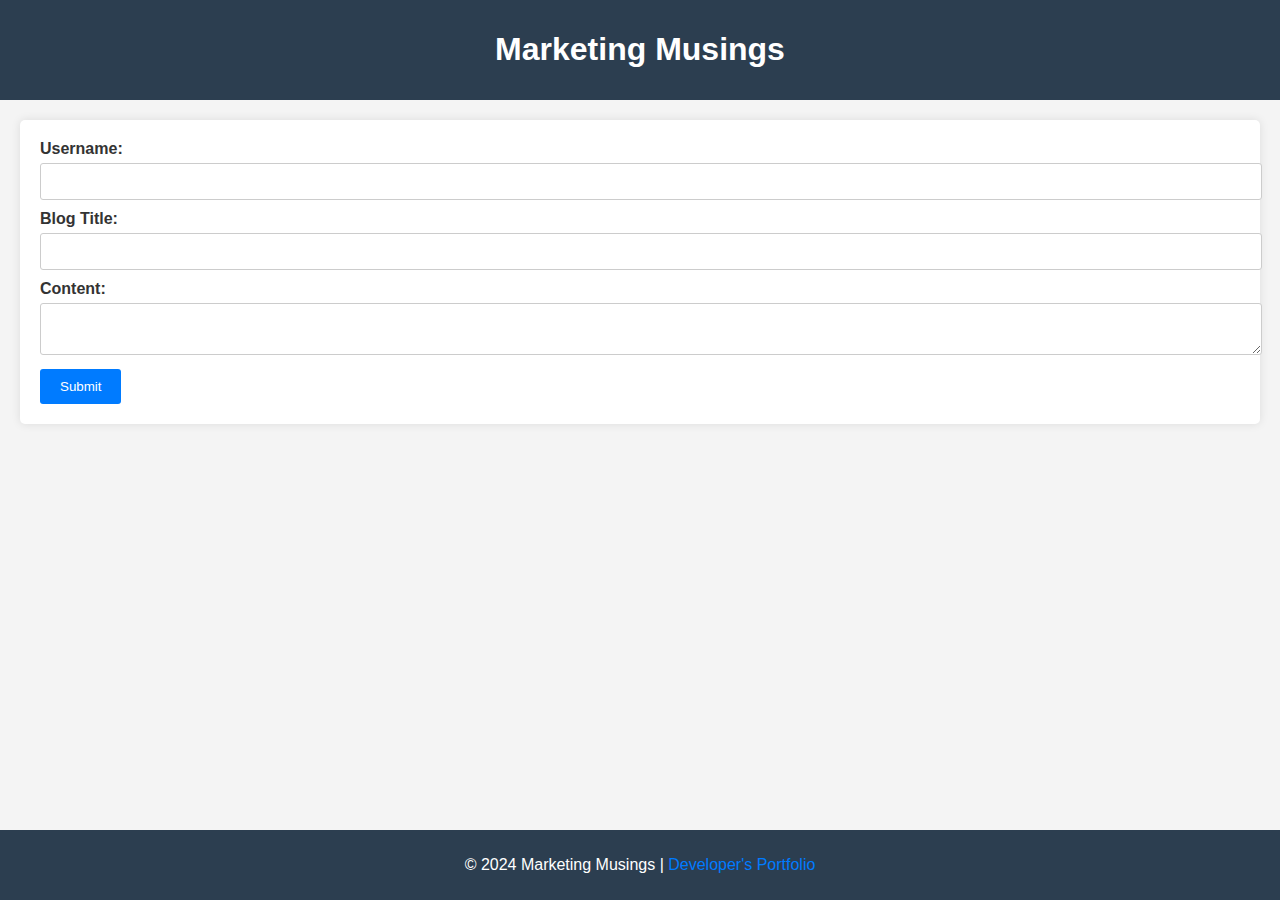
==== index.html @ b579a88d "updated blog.html, index.html, assets/js/, assets/css/, README.md, etc." ====
<!DOCTYPE html>
<html lang="en">

<head>
    <meta charset="UTF-8">
    <meta name="viewport" content="width=device-width, initial-scale=1.0">
    <title>Marketing Musings - Home</title>
    <link rel="stylesheet" href="assets/css/styles.css">
    <link rel="stylesheet" href="assets/css/form.css">
</head>

<body>
    <header>
        <h1>Marketing Musings</h1>
    </header>
    <main>
        <form id="blog-form">
            <label for="username">Username:</label>
            <input type="text" id="username" required>
            <label for="title">Blog Title:</label>
            <input type="text" id="title" required>
            <label for="content">Content:</label>
            <textarea id="content" required></textarea>
            <button type="submit">Submit</button>
        </form>
    </main>
    <footer>
        <p>© 2024 Marketing Musings | <a href="https://github.com/iggys4ur">Developer's Portfolio</a></p>
    </footer>
    <script src="assets/js/form.js"></script>
</body>

</html>
---- assets/css/styles.css ----
/* styles.css: General styles for the site */
body {
    font-family: Arial, sans-serif;
    margin: 0;
    padding: 0;
    background-color: #f4f4f4;
    color: #333;
}

header {
    background-color: #2c3e50;
    /* Deep gray-blue color */
    color: #fff;
    text-align: center;
    padding: 10px 0;
}

footer {
    background-color: #2c3e50;
    /* Deep gray-blue color to match header */
    color: #fff;
    text-align: center;
    padding: 10px 0;
    position: fixed;
    width: 100%;
    bottom: 0;
}

main {
    padding: 20px;
    margin-bottom: 50px;
    /* To prevent overlap with fixed footer */
}

/* Post styles for light mode */
.post {
    background-color: #ffffff;
    /* White background for light mode */
    color: #333;
    /* Dark text for readability */
    padding: 15px;
    margin-bottom: 15px;
    border-radius: 5px;
    border: 1px solid #ddd;
    /* Light gray border to create a box effect */
    box-shadow: 0 0 10px rgba(0, 0, 0, 0.05);
    /* Subtle shadow for depth */
}

/* Button styles for light mode */
button {
    background-color: #007BFF;
    /* Blue background for buttons */
    color: #fff;
    /* White text for contrast */
    border: none;
    padding: 10px 20px;
    border-radius: 3px;
    cursor: pointer;
}

button:hover {
    background-color: #0056b3;
    /* Darker blue on hover */
}

/* Link styles for light mode */
a {
    color: #007BFF;
    text-decoration: none;
}

a:hover {
    text-decoration: underline;
}

/* Dark mode styles */
body.dark-mode {
    background-color: #333;
    color: #f4f4f4;
}

body.dark-mode header,
body.dark-mode footer {
    background-color: #2c3e50;
    /* Maintain the deep gray-blue color */
}

body.dark-mode button {
    background-color: #0056b3;
    /* Blue background for dark mode buttons */
    color: #fff;
    /* White text for contrast */
}

body.dark-mode button:hover {
    background-color: #003f7f;
    /* Darker blue on hover */
}

body.dark-mode a {
    color: #1e90ff;
}

body.dark-mode a:hover {
    color: #6495ed;
}

body.dark-mode .post {
    background-color: #444;
    /* Slightly lighter than the dark mode background */
    color: #f4f4f4;
    /* Light color for text */
    border: 1px solid #555;
    /* Border to distinguish posts */
    box-shadow: 0 0 10px rgba(0, 0, 0, 0.2);
    /* Slight shadow for depth in dark mode */
}

body.dark-mode h2,
body.dark-mode p {
    color: #f4f4f4;
    /* Ensure headers and paragraphs are visible */
}
---- assets/css/form.css ----
/* form.css: Styles specific to the form page (index.html) */
form {
    background-color: #fff;
    padding: 20px;
    border-radius: 5px;
    box-shadow: 0 0 10px rgba(0, 0, 0, 0.1);
}

label {
    display: block;
    margin-bottom: 5px;
    font-weight: bold;
}

input[type="text"],
textarea {
    width: 100%;
    padding: 10px;
    margin-bottom: 10px;
    border: 1px solid #ccc;
    border-radius: 3px;
}

button {
    background-color: #007BFF;
    color: #fff;
    border: none;
    padding: 10px 20px;
    border-radius: 3px;
    cursor: pointer;
}

button:hover {
    background-color: #0056b3;
}
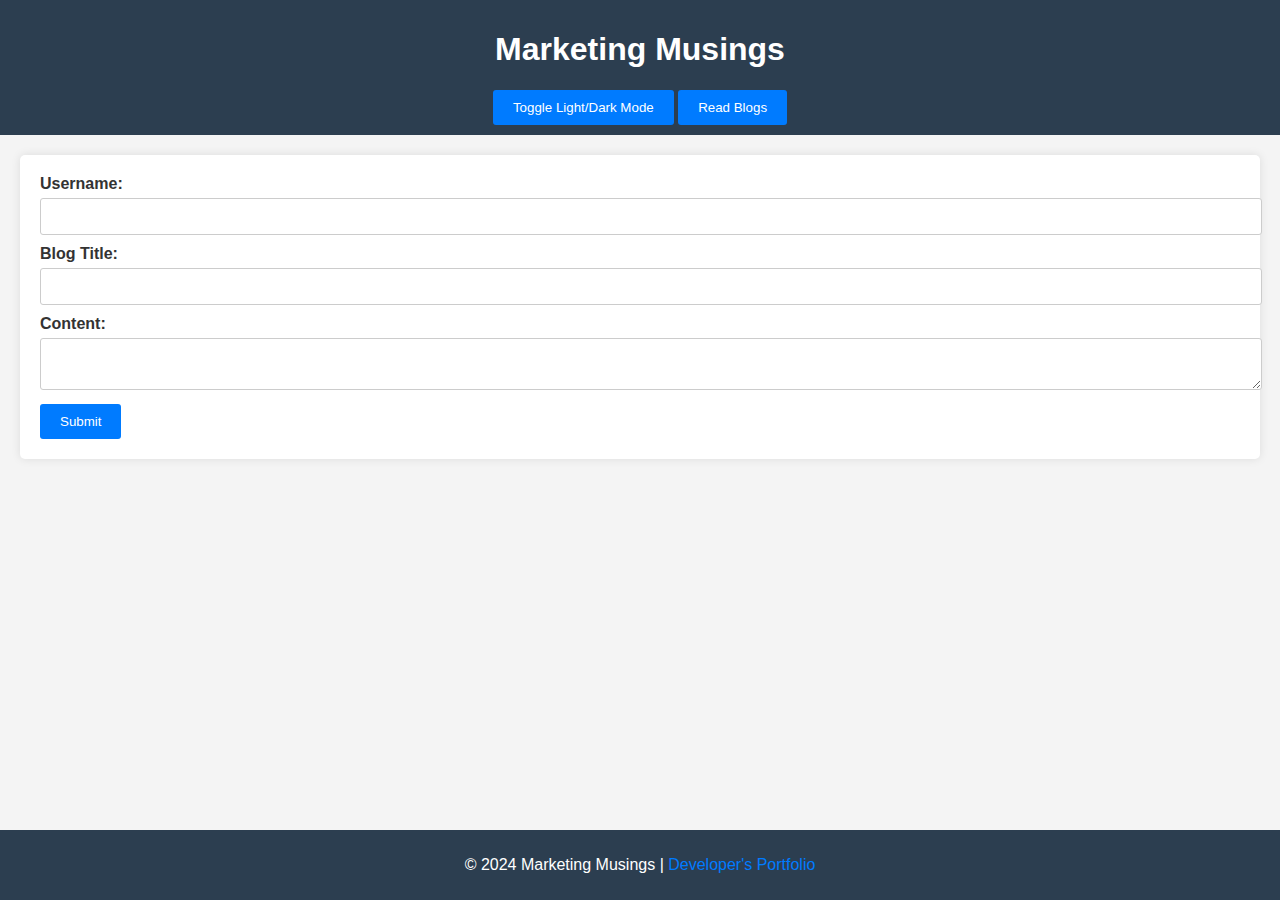
==== commit eb77de61: "updated index.html to include darkmode, updated assets/css/ and assets/js" ====
--- a/index.html
+++ b/index.html
@@ -12,6 +12,9 @@
 <body>
     <header>
         <h1>Marketing Musings</h1>
+        <button id="theme-toggle">Toggle Light/Dark Mode</button>
+        <button onclick="window.location.href='blog.html'">Read Blogs</button>
+        <!-- New button to navigate to blog.html -->
     </header>
     <main>
         <form id="blog-form">
@@ -28,6 +31,7 @@
         <p>© 2024 Marketing Musings | <a href="https://github.com/iggys4ur">Developer's Portfolio</a></p>
     </footer>
     <script src="assets/js/form.js"></script>
+    <script src="assets/js/blog.js"></script> <!-- Include the same JS for toggle functionality -->
 </body>
 
 </html>--- a/assets/css/styles.css
+++ b/assets/css/styles.css
@@ -47,7 +47,31 @@
     /* Subtle shadow for depth */
 }
 
-/* Button styles for light mode */
+/* Form styles for light mode */
+form {
+    background-color: #ffffff;
+    /* White background for light mode */
+    padding: 20px;
+    border-radius: 5px;
+    box-shadow: 0 0 10px rgba(0, 0, 0, 0.1);
+}
+
+input[type="text"],
+textarea {
+    width: 100%;
+    padding: 10px;
+    margin-bottom: 10px;
+    border: 1px solid #ccc;
+    border-radius: 3px;
+}
+
+label {
+    display: block;
+    margin-bottom: 5px;
+    font-weight: bold;
+    color: #333;
+}
+
 button {
     background-color: #007BFF;
     /* Blue background for buttons */
@@ -86,6 +110,41 @@
     /* Maintain the deep gray-blue color */
 }
 
+body.dark-mode .post {
+    background-color: #444;
+    /* Slightly lighter than the dark mode background */
+    color: #f4f4f4;
+    /* Light color for text */
+    border: 1px solid #555;
+    /* Border to distinguish posts */
+    box-shadow: 0 0 10px rgba(0, 0, 0, 0.2);
+    /* Slight shadow for depth in dark mode */
+}
+
+body.dark-mode form {
+    background-color: #444;
+    /* Dark gray background for the form */
+    color: #f4f4f4;
+    /* Light color for text */
+    box-shadow: 0 0 10px rgba(0, 0, 0, 0.2);
+    /* Slight shadow for depth in dark mode */
+}
+
+body.dark-mode input[type="text"],
+body.dark-mode textarea {
+    background-color: #555;
+    /* Darker gray for input fields */
+    color: #f4f4f4;
+    /* Light text color for readability */
+    border: 1px solid #666;
+    /* Border for input fields */
+}
+
+body.dark-mode label {
+    color: #f4f4f4;
+    /* Light color for labels */
+}
+
 body.dark-mode button {
     background-color: #0056b3;
     /* Blue background for dark mode buttons */
@@ -106,17 +165,6 @@
     color: #6495ed;
 }
 
-body.dark-mode .post {
-    background-color: #444;
-    /* Slightly lighter than the dark mode background */
-    color: #f4f4f4;
-    /* Light color for text */
-    border: 1px solid #555;
-    /* Border to distinguish posts */
-    box-shadow: 0 0 10px rgba(0, 0, 0, 0.2);
-    /* Slight shadow for depth in dark mode */
-}
-
 body.dark-mode h2,
 body.dark-mode p {
     color: #f4f4f4;
